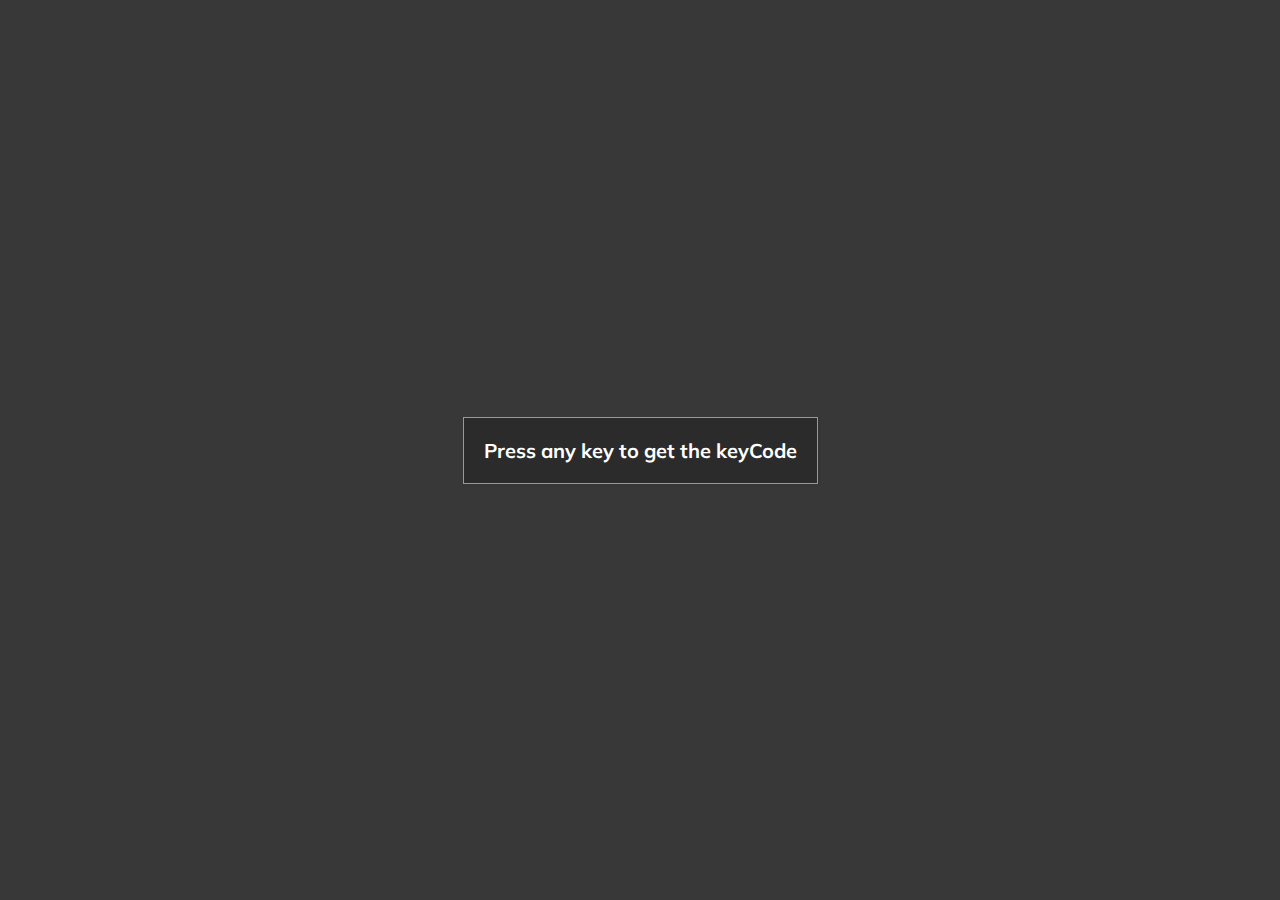
==== eventKeycodes/index.html @ f73d0c1f "added the event keycodes project" ====
<!DOCTYPE html>
<html lang="en">
  <head>
    <meta charset="UTF-8" />
    <meta name="viewport" content="width=device-width, initial-scale=1.0" />
    <link rel="stylesheet" href="style.css" />
    <title>Event KeyCodes</title>
  </head>
  <body>
    <div id="insert">
      <div class="key">
        Press any key to get the keyCode
      </div>
    </div>
    <script src="script.js"></script>
  </body>
</html>
---- eventKeycodes/style.css ----
@import url('https://fonts.googleapis.com/css?family=Muli&display=swap');

* {
  box-sizing: border-box;
 
}

body {
  background-color: #383838;
  font-family: 'Muli', sans-serif;
  display: flex;
  align-items: center;
  justify-content: center;
  text-align: center;
  height: 100vh;
  overflow: hidden;
  margin: 0;
}

.key {
  border: 1px solid #999999;
  background-color: #2B2B2B;
  box-shadow: 1px 1px 3px rgba(0, 0, 0, 0.1);
  display: inline-flex;
  align-items: center;
  font-size: 20px;
  font-weight: bold;
  padding: 20px;
  flex-direction: column;
  margin: 10px;
  min-width: 150px;
  color: white;
  position: relative;
}

.key small {
  position: absolute;
  top: -24px;
  left: 0;
  text-align: center;
  width: 100%;
  color: #c4c4c4;
  font-size: 14px;
}
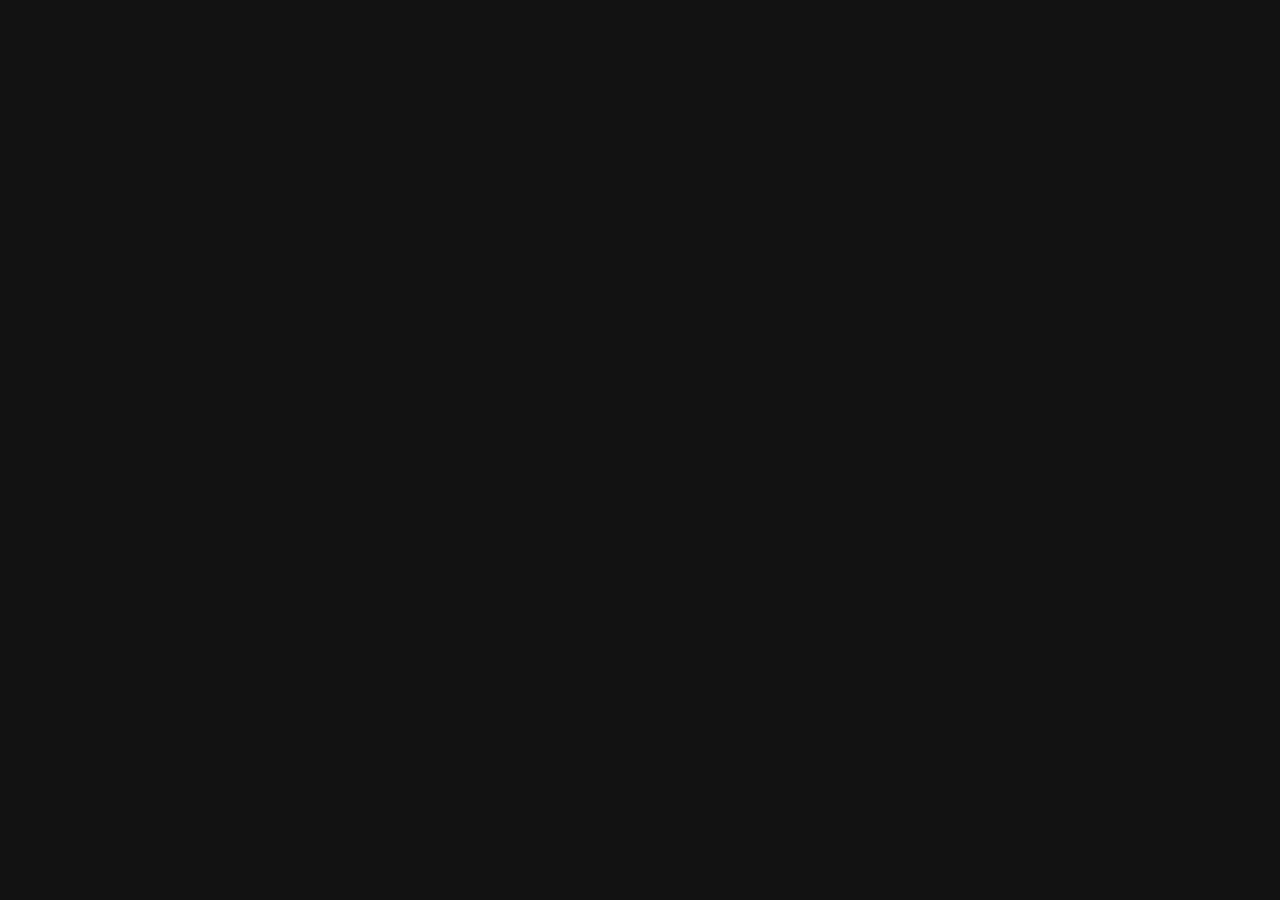
==== commit ba495195: "added the expanding HoverEfffect project" ====
--- a/eventKeycodes/index.html
+++ b/eventKeycodes/index.html
@@ -4,14 +4,10 @@
     <meta charset="UTF-8" />
     <meta name="viewport" content="width=device-width, initial-scale=1.0" />
     <link rel="stylesheet" href="style.css" />
-    <title>Event KeyCodes</title>
+    <title>Hoverboard</title>
   </head>
   <body>
-    <div id="insert">
-      <div class="key">
-        Press any key to get the keyCode
-      </div>
-    </div>
+    <div class="container" id="container"></div>
     <script src="script.js"></script>
   </body>
 </html>--- a/eventKeycodes/style.css
+++ b/eventKeycodes/style.css
@@ -1,44 +1,34 @@
-@import url('https://fonts.googleapis.com/css?family=Muli&display=swap');
-
 * {
   box-sizing: border-box;
- 
 }
 
 body {
-  background-color: #383838;
-  font-family: 'Muli', sans-serif;
+  background-color: #111;
   display: flex;
   align-items: center;
   justify-content: center;
-  text-align: center;
   height: 100vh;
   overflow: hidden;
   margin: 0;
 }
 
-.key {
-  border: 1px solid #999999;
-  background-color: #2B2B2B;
-  box-shadow: 1px 1px 3px rgba(0, 0, 0, 0.1);
-  display: inline-flex;
+.container {
+  display: flex;
   align-items: center;
-  font-size: 20px;
-  font-weight: bold;
-  padding: 20px;
-  flex-direction: column;
-  margin: 10px;
-  min-width: 150px;
-  color: white;
-  position: relative;
+  justify-content: center;
+  flex-wrap: wrap;
+  max-width: 400px;
 }
 
-.key small {
-  position: absolute;
-  top: -24px;
-  left: 0;
-  text-align: center;
-  width: 100%;
-  color: #c4c4c4;
-  font-size: 14px;
+.square {
+  background-color: #1d1d1d;
+  box-shadow: 0 0 2px #000;
+  height: 16px;
+  width: 16px;
+  margin: 2px;
+  transition: 2s ease;
+}
+
+.square:hover {
+  transition-duration: 0s;
 }